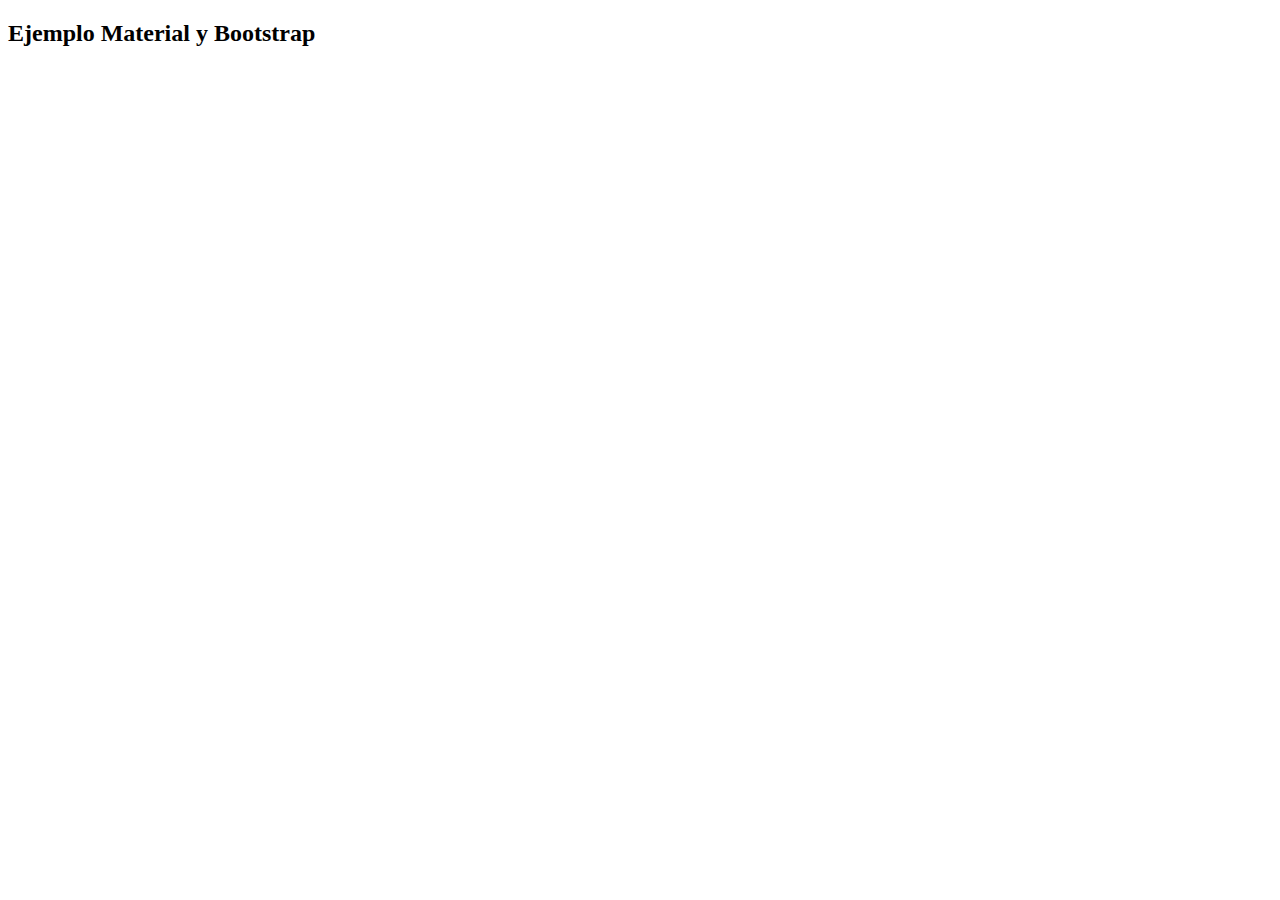
==== index.html @ 75f51d4d "estructura angular" ====
<!DOCTYPE html>
<html lang="en" ng-app="myApp">
	<head>
		<meta charset="UTF-8">
		<title>Document</title>
		<!-- Css -->
			<link rel="stylesheet" href="./css/style.css">
			<!-- Angular Material -->
				<link rel="stylesheet" href="./bower_components/angular-material/angular-material.css">
			<!-- font awsome -->
				<link rel="stylesheet" href="./bower_components/font-awesome/css/font-awesome.min.css">
			<!-- Bootstrap -->
				<link rel="stylesheet" href="./bower_components/bootstrap/dist/css/bootstrap.min.css">
	</head>
	<body>
	
		<div ng-controller="tabCtrl" layout="column">
	        <md-toolbar>
	          <h2 class="md-toolbar-tools">
	            <span>Ejemplo Material y Bootstrap</span>
	          </h2>
	        </md-toolbar>
	        <md-tabs md-stretch-tabs
	                 md-selected="selectedIndex">
	           <md-tab label="Registro de jugadores"></md-tab>
	           <md-tab label="Registro de propiedades"></md-tab>
	           <md-tab label="tab 3"></md-tab>
	        </md-tabs>
        	<div id="content" ui-view flex> </div>
      	</div>

		<!-- Scripts Generales -->
			<script src="./bower_components/jquery/dist/jquery.min.js"></script>
			<script src="./bower_components/bootstrap/dist/js/bootstrap.min.js"></script>
		<!-- AngularJS -->
			<script src="./bower_components/angular/angular.min.js"></script>
			<!-- Dependencias de AngularJs -->
			<script src="./bower_components/angular-ui-router/release/angular-ui-router.min.js"></script>
			<script src="bower_components/ng-file-upload/ng-file-upload-shim.min.js"></script>
			<script src="bower_components/ng-file-upload/ng-file-upload.min.js"></script>
			<script src="./bower_components/oclazyload/dist/ocLazyLoad.min.js"></script>
			<script src="./bower_components/angular-aria/angular-aria.js"></script>
			<script src="./bower_components/angular-animate/angular-animate.js"></script>
			<script src="./bower_components/angular-messages/angular-messages.min.js"></script>
			<script src="./bower_components/angular-material/angular-material.js"></script>
			<script src="./bower_components/angular-css/angular-css.js"></script>
		<!-- Scripts de la aplicacion -->
			<script src="./app.js"></script>
			<script src="./route.js"></script>
	</body>
</html>
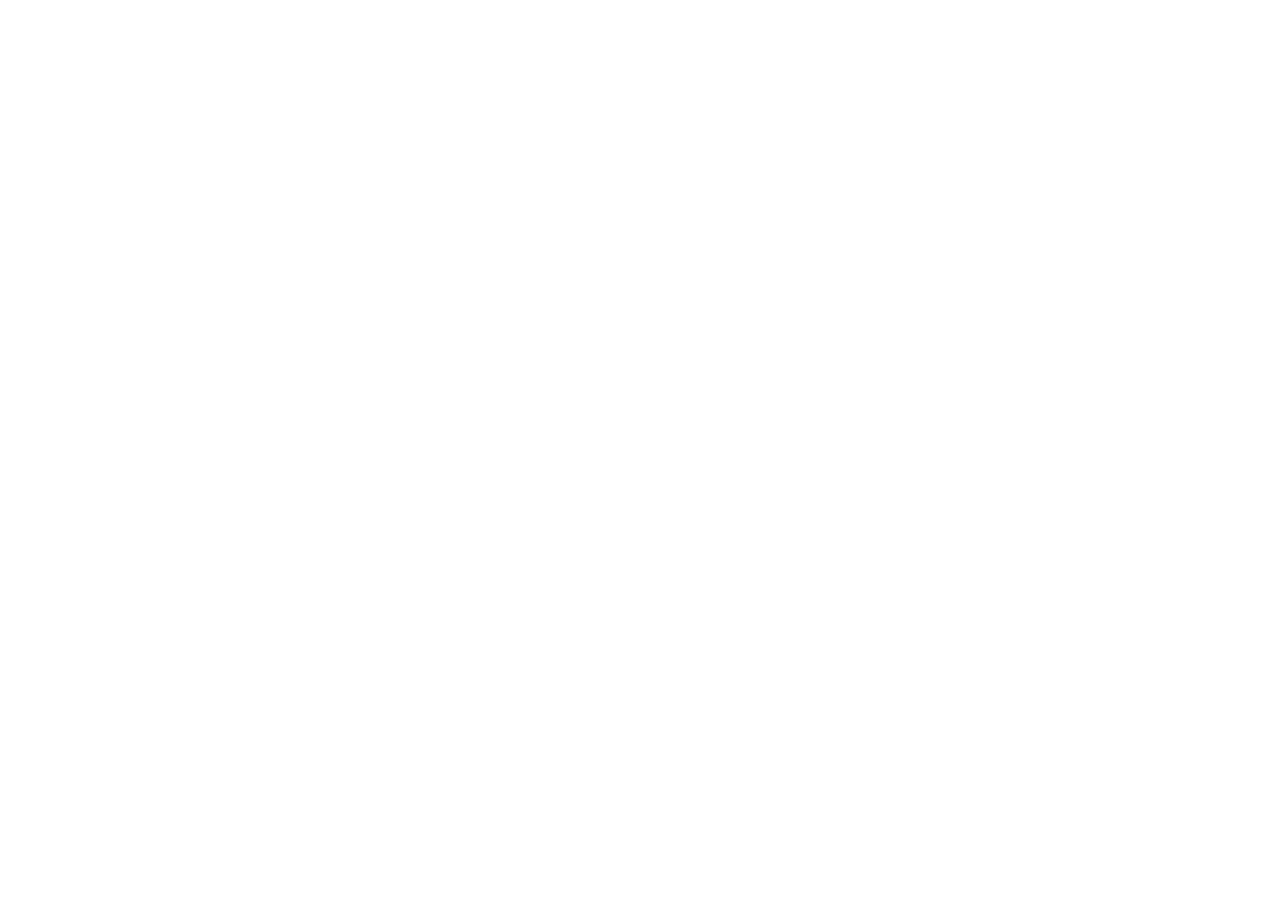
==== commit a12b91d1: "regplayer" ====
--- a/index.html
+++ b/index.html
@@ -17,13 +17,13 @@
 		<div ng-controller="tabCtrl" layout="column">
 	        <md-toolbar>
 	          <h2 class="md-toolbar-tools">
-	            <span>Ejemplo Material y Bootstrap</span>
+	            <span class="white">Examen Proyecto web</span>
 	          </h2>
 	        </md-toolbar>
 	        <md-tabs md-stretch-tabs
 	                 md-selected="selectedIndex">
 	           <md-tab label="Registro de jugadores"></md-tab>
-	           <md-tab label="Registro de propiedades"></md-tab>
+	           <md-tab label="Comprar propiedades"></md-tab>
 	           <md-tab label="tab 3"></md-tab>
 	        </md-tabs>
         	<div id="content" ui-view flex> </div>
@@ -47,5 +47,6 @@
 		<!-- Scripts de la aplicacion -->
 			<script src="./app.js"></script>
 			<script src="./route.js"></script>
+			<script src="./components/services/user.service.js"></script>
 	</body>
 </html>--- a/css/style.css
+++ b/css/style.css
@@ -0,0 +1,846 @@
+.white{
+	color: #fff;
+}
+input .text:focus{
+	outline:0px;
+}
+/*Form Wizard Styles*/
+
+.life-of-material-kit {
+  background: #FFFFFF;
+}
+
+legend {
+  border-bottom: 0;
+}
+
+.wizard-container {
+  z-index: 3;
+}
+.wizard-container .wizard-navigation {
+  position: relative;
+}
+
+.title,
+.card-title,
+.wizard-title {
+  font-weight: 700;
+}
+
+h2.title {
+  margin-bottom: 30px;
+}
+
+.description,
+.card-description,
+.footer-big p {
+  color: #999999;
+}
+
+.card {
+  background-color: #FFFFFF;
+  padding: 10px 0;
+  width: 100%;
+  border-radius: 6px;
+  color: rgba(0,0,0, 0.87);
+  background: #fff;
+}
+
+.wizard-card {
+  min-height: 410px;
+  /*box-shadow: 0 16px 24px 2px rgba(0, 0, 0, 0.14), 0 6px 30px 5px rgba(0, 0, 0, 0.12), 0 8px 10px -5px rgba(0, 0, 0, 0.2);*/
+}
+.wizard-card .picture-container {
+  position: relative;
+  cursor: pointer;
+  text-align: center;
+}
+.wizard-card .picture {
+  width: 106px;
+  height: 106px;
+  background-color: #999999;
+  border: 4px solid #CCCCCC;
+  color: #FFFFFF;
+  border-radius: 50%;
+  margin: 5px auto;
+  overflow: hidden;
+  transition: all 0.2s;
+  -webkit-transition: all 0.2s;
+}
+.wizard-card .picture:hover {
+  border-color: #2ca8ff;
+}
+
+.wizard-card[data-color="green"] .moving-tab {
+  position: absolute;
+  text-align: center;
+  padding: 12px;
+  font-size: 12px;
+  text-transform: uppercase;
+  -webkit-font-smoothing: subpixel-antialiased;
+  background-color: #3dc9b3;
+  top: -4px;
+  left: 0px;
+  border-radius: 4px;
+  color: #FFFFFF;
+  cursor: pointer;
+  font-weight: 500;
+  box-shadow: 0 16px 26px -10px rgba(61, 201, 179, 0.56), 0 4px 25px 0px rgba(0, 0, 0, 0.12), 0 8px 10px -5px rgba(61, 201, 179, 0.2);
+}
+.wizard-card[data-color="green"] .picture:hover {
+  border-color: #3dc9b3;
+}
+.wizard-card[data-color="green"] .choice:hover .icon, .wizard-card[data-color="green"] .choice.active .icon {
+  border-color: #3dc9b3;
+  color: #3dc9b3;
+}
+.wizard-card[data-color="green"] .form-group .form-control {
+  background-image: linear-gradient(#3dc9b3, #3dc9b3), linear-gradient(#D2D2D2, #D2D2D2);
+}
+.wizard-card[data-color="green"] .checkbox input[type=checkbox]:checked + .checkbox-material .check {
+  background-color: #3dc9b3;
+}
+.wizard-card[data-color="green"] .radio input[type=radio]:checked ~ .check {
+  background-color: #3dc9b3;
+}
+.wizard-card[data-color="green"] .radio input[type=radio]:checked ~ .circle {
+  border-color: #3dc9b3;
+}
+
+.wizard-card[data-color="red"] .moving-tab {
+  position: absolute;
+  text-align: center;
+  padding: 12px;
+  font-size: 12px;
+  text-transform: uppercase;
+  -webkit-font-smoothing: subpixel-antialiased;
+  background-color: #f44336;
+  top: -4px;
+  left: 0px;
+  border-radius: 4px;
+  color: #FFFFFF;
+  cursor: pointer;
+  font-weight: 500;
+  box-shadow: 0 16px 26px -10px rgba(244, 67, 54, 0.56), 0 4px 25px 0px rgba(0, 0, 0, 0.12), 0 8px 10px -5px rgba(244, 67, 54, 0.2);
+}
+.wizard-card[data-color="red"] .picture:hover {
+  border-color: #f44336;
+}
+.wizard-card[data-color="red"] .choice:hover .icon, .wizard-card[data-color="red"] .choice.active .icon {
+  border-color: #f44336;
+  color: #f44336;
+}
+.wizard-card[data-color="red"] .form-group .form-control {
+  background-image: linear-gradient(#f44336, #f44336), linear-gradient(#D2D2D2, #D2D2D2);
+}
+.wizard-card[data-color="red"] .checkbox input[type=checkbox]:checked + .checkbox-material .check {
+  background-color: #f44336;
+}
+.wizard-card[data-color="red"] .radio input[type=radio]:checked ~ .check {
+  background-color: #f44336;
+}
+.wizard-card[data-color="red"] .radio input[type=radio]:checked ~ .circle {
+  border-color: #f44336;
+}
+.wizard-card .picture input[type="file"] {
+  cursor: pointer;
+  display: block;
+  height: 100%;
+  left: 0;
+  opacity: 0 !important;
+  position: absolute;
+  top: 0;
+  width: 100%;
+}
+.wizard-card .picture-src {
+  width: 100%;
+}
+.wizard-card .tab-content {
+  min-height: 340px;
+  padding: 20px 15px;
+}
+.wizard-card .wizard-footer {
+  padding: 0 15px;
+}
+
+.wizard-card .disabled {
+  display: none;
+}
+.wizard-card .wizard-header {
+  text-align: center;
+  padding: 25px 0 35px;
+}
+.wizard-card .wizard-header h5 {
+  margin: 5px 0 0;
+}
+.wizard-card .nav-pills > li {
+  text-align: center;
+}
+.wizard-card .btn {
+  text-transform: uppercase;
+}
+.wizard-card .info-text {
+  text-align: center;
+  font-weight: 300;
+  margin: 10px 0 30px;
+}
+.wizard-card .choice {
+  text-align: center;
+  cursor: pointer;
+  margin-top: 20px;
+}
+.wizard-card .choice .icon {
+  text-align: center;
+  vertical-align: middle;
+  height: 116px;
+  width: 116px;
+  border-radius: 50%;
+  color: #999999;
+  margin: 0 auto 20px;
+  border: 4px solid #CCCCCC;
+  transition: all 0.2s;
+  -webkit-transition: all 0.2s;
+}
+.wizard-card .choice i {
+  font-size: 40px;
+  line-height: 111px;
+}
+.wizard-card .choice:hover .icon, .wizard-card .choice.active .icon {
+  border-color: #2ca8ff;
+}
+.wizard-card .choice input[type="radio"],
+.wizard-card .choice input[type="checkbox"] {
+  position: absolute;
+  left: -10000px;
+  z-index: -1;
+}
+.wizard-card .btn-finish {
+  display: none;
+}
+.wizard-card .description {
+  color: #999999;
+  font-size: 14px;
+}
+.wizard-card .wizard-title {
+  margin: 0;
+}
+.form-control {
+  height: 36px;
+  padding: 7px 0;
+  font-size: 14px;
+  line-height: 1.42857;
+}
+
+@media screen and (-webkit-min-device-pixel-ratio: 0) {
+  input[type="date"].form-control,
+  input[type="time"].form-control,
+  input[type="datetime-local"].form-control,
+  input[type="month"].form-control {
+    line-height: 36px;
+  }
+  input[type="date"].input-sm, .input-group-sm input[type="date"],
+  input[type="time"].input-sm, .input-group-sm
+  input[type="time"],
+  input[type="datetime-local"].input-sm, .input-group-sm
+  input[type="datetime-local"],
+  input[type="month"].input-sm, .input-group-sm
+  input[type="month"] {
+    line-height: 24px;
+  }
+  input[type="date"].input-lg, .input-group-lg input[type="date"],
+  input[type="time"].input-lg, .input-group-lg
+  input[type="time"],
+  input[type="datetime-local"].input-lg, .input-group-lg
+  input[type="datetime-local"],
+  input[type="month"].input-lg, .input-group-lg
+  input[type="month"] {
+    line-height: 44px;
+  }
+}
+.radio label,
+.checkbox label {
+  min-height: 20px;
+}
+
+.form-control-static {
+  padding-top: 8px;
+  padding-bottom: 8px;
+  min-height: 34px;
+}
+
+.input-sm .input-sm {
+  height: 24px;
+  padding: 3px 0;
+  font-size: 11px;
+  line-height: 1.5;
+  border-radius: 0;
+}
+.input-sm select.input-sm {
+  height: 24px;
+  line-height: 24px;
+}
+.input-sm textarea.input-sm,
+.input-sm select[multiple].input-sm {
+  height: auto;
+}
+
+.form-group-sm .form-control {
+  height: 24px;
+  padding: 3px 0;
+  font-size: 11px;
+  line-height: 1.5;
+}
+.form-group-sm select.form-control {
+  height: 24px;
+  line-height: 24px;
+}
+.form-group-sm textarea.form-control,
+.form-group-sm select[multiple].form-control {
+  height: auto;
+}
+.form-group-sm .form-control-static {
+  height: 24px;
+  min-height: 31px;
+  padding: 4px 0;
+  font-size: 11px;
+  line-height: 1.5;
+}
+
+.input-lg .input-lg {
+  height: 44px;
+  padding: 9px 0;
+  font-size: 18px;
+  line-height: 1.33333;
+  border-radius: 0;
+}
+.input-lg select.input-lg {
+  height: 44px;
+  line-height: 44px;
+}
+.input-lg textarea.input-lg,
+.input-lg select[multiple].input-lg {
+  height: auto;
+}
+
+.form-group-lg .form-control {
+  height: 44px;
+  padding: 9px 0;
+  font-size: 18px;
+  line-height: 1.33333;
+}
+.form-group-lg select.form-control {
+  height: 44px;
+  line-height: 44px;
+}
+.form-group-lg textarea.form-control,
+.form-group-lg select[multiple].form-control {
+  height: auto;
+}
+.form-group-lg .form-control-static {
+  height: 44px;
+  min-height: 38px;
+  padding: 10px 0;
+  font-size: 18px;
+  line-height: 1.33333;
+}
+
+.form-horizontal .radio,
+.form-horizontal .checkbox,
+.form-horizontal .radio-inline,
+.form-horizontal .checkbox-inline {
+  padding-top: 8px;
+}
+.form-horizontal .radio,
+.form-horizontal .checkbox {
+  min-height: 28px;
+}
+@media (min-width: 768px) {
+  .form-horizontal .control-label {
+    padding-top: 8px;
+  }
+}
+@media (min-width: 768px) {
+  .form-horizontal .form-group-lg .control-label {
+    padding-top: 13.0px;
+    font-size: 18px;
+  }
+}
+@media (min-width: 768px) {
+  .form-horizontal .form-group-sm .control-label {
+    padding-top: 4px;
+    font-size: 11px;
+  }
+}
+.form-control,
+.form-group .form-control {
+  border: 0;
+  background-image: linear-gradient(#00bcd4, #00bcd4), linear-gradient(#D2D2D2, #D2D2D2);
+  background-size: 0 2px, 100% 1px;
+  background-repeat: no-repeat;
+  background-position: center bottom, center calc(100% - 1px);
+  background-color: transparent;
+  transition: background 0s ease-out;
+  float: none;
+  box-shadow: none;
+  border-radius: 0;
+  font-weight: 400;
+}
+.form-control::-moz-placeholder,
+.form-group .form-control::-moz-placeholder {
+  color: #AAAAAA;
+  font-weight: 400;
+}
+.form-control:-ms-input-placeholder,
+.form-group .form-control:-ms-input-placeholder {
+  color: #AAAAAA;
+  font-weight: 400;
+}
+.form-control::-webkit-input-placeholder,
+.form-group .form-control::-webkit-input-placeholder {
+  color: #AAAAAA;
+  font-weight: 400;
+}
+.form-control[readonly], .form-control[disabled], fieldset[disabled] .form-control,
+.form-group .form-control[readonly],
+.form-group .form-control[disabled], fieldset[disabled]
+.form-group .form-control {
+  background-color: transparent;
+}
+.form-control[disabled], fieldset[disabled] .form-control,
+.form-group .form-control[disabled], fieldset[disabled]
+.form-group .form-control {
+  background-image: none;
+  border-bottom: 1px dotted #D2D2D2;
+}
+
+.form-group {
+  position: relative;
+}
+.form-group.label-static label.control-label, .form-group.label-placeholder label.control-label, .form-group.label-floating label.control-label {
+  position: absolute;
+  pointer-events: none;
+  transition: 0.3s ease all;
+}
+.form-group.label-floating label.control-label {
+  will-change: left, top, contents;
+}
+.form-group.label-placeholder:not(.is-empty) label.control-label {
+  display: none;
+}
+.form-group .help-block {
+  position: absolute;
+  display: none;
+}
+.form-group.is-focused .form-control {
+  outline: none;
+  background-image: linear-gradient(#00bcd4, #00bcd4), linear-gradient(#D2D2D2, #D2D2D2);
+  background-size: 100% 2px, 100% 1px;
+  box-shadow: none;
+  transition-duration: 0.3s;
+}
+.form-group.is-focused .form-control .material-input:after {
+  background-color: #00bcd4;
+}
+.form-group.is-focused.form-info .form-control {
+  background-image: linear-gradient(#00bcd4, #00bcd4), linear-gradient(#D2D2D2, #D2D2D2);
+}
+.form-group.is-focused.form-success .form-control {
+  background-image: linear-gradient(#4caf50, #4caf50), linear-gradient(#D2D2D2, #D2D2D2);
+}
+.form-group.is-focused.form-warning .form-control {
+  background-image: linear-gradient(#ff9800, #ff9800), linear-gradient(#D2D2D2, #D2D2D2);
+}
+.form-group.is-focused.form-danger .form-control {
+  background-image: linear-gradient(#f44336, #f44336), linear-gradient(#D2D2D2, #D2D2D2);
+}
+.form-group.is-focused.form-rose .form-control {
+  background-image: linear-gradient(#e91e63, #e91e63), linear-gradient(#D2D2D2, #D2D2D2);
+}
+.form-group.is-focused.form-white .form-control {
+  background-image: linear-gradient(#FFFFFF, #FFFFFF), linear-gradient(#D2D2D2, #D2D2D2);
+}
+.form-group.is-focused.label-placeholder label,
+.form-group.is-focused.label-placeholder label.control-label {
+  color: #AAAAAA;
+}
+.form-group.is-focused .help-block {
+  display: block;
+}
+.form-group.has-warning .form-control {
+  box-shadow: none;
+}
+.form-group.has-warning.is-focused .form-control {
+  background-image: linear-gradient(#ff9800, #ff9800), linear-gradient(#D2D2D2, #D2D2D2);
+}
+.form-group.has-warning label.control-label,
+.form-group.has-warning .help-block {
+  color: #ff9800;
+}
+.form-group.has-error .form-control {
+  box-shadow: none;
+}
+.form-group.has-error.is-focused .form-control {
+  background-image: linear-gradient(#f44336, #f44336), linear-gradient(#D2D2D2, #D2D2D2);
+}
+.form-group.has-error label.control-label,
+.form-group.has-error .help-block {
+  color: #f44336;
+}
+.form-group.has-success .form-control {
+  box-shadow: none;
+}
+.form-group.has-success.is-focused .form-control {
+  background-image: linear-gradient(#4caf50, #4caf50), linear-gradient(#D2D2D2, #D2D2D2);
+}
+.form-group.has-success label.control-label,
+.form-group.has-success .help-block {
+  color: #4caf50;
+}
+.form-group.has-info .form-control {
+  box-shadow: none;
+}
+.form-group.has-info.is-focused .form-control {
+  background-image: linear-gradient(#00bcd4, #00bcd4), linear-gradient(#D2D2D2, #D2D2D2);
+}
+.form-group.has-info label.control-label,
+.form-group.has-info .help-block {
+  color: #00bcd4;
+}
+.form-group textarea {
+  resize: none;
+}
+.form-group textarea ~ .form-control-highlight {
+  margin-top: -11px;
+}
+.form-group select {
+  appearance: none;
+}
+.form-group select ~ .material-input:after {
+  display: none;
+}
+
+.form-control {
+  margin-bottom: 7px;
+}
+.form-control::-moz-placeholder {
+  font-size: 14px;
+  line-height: 1.42857;
+  color: #AAAAAA;
+  font-weight: 400;
+}
+.form-control:-ms-input-placeholder {
+  font-size: 14px;
+  line-height: 1.42857;
+  color: #AAAAAA;
+  font-weight: 400;
+}
+.form-control::-webkit-input-placeholder {
+  font-size: 14px;
+  line-height: 1.42857;
+  color: #AAAAAA;
+  font-weight: 400;
+}
+
+.checkbox label,
+.radio label,
+label {
+  font-size: 14px;
+  line-height: 1.42857;
+  color: #AAAAAA;
+  font-weight: 400;
+}
+
+label.control-label {
+  font-size: 11px;
+  line-height: 1.07143;
+  color: #AAAAAA;
+  font-weight: 400;
+  margin: 16px 0 0 0;
+}
+
+.help-block {
+  margin-top: 0;
+  font-size: 11px;
+}
+
+.form-group {
+  padding-bottom: 7px;
+  margin: 27px 0 0 0;
+}
+.form-group .form-control {
+  margin-bottom: 7px;
+}
+.form-group .form-control::-moz-placeholder {
+  font-size: 14px;
+  line-height: 1.42857;
+  color: #AAAAAA;
+  font-weight: 400;
+}
+.form-group .form-control:-ms-input-placeholder {
+  font-size: 14px;
+  line-height: 1.42857;
+  color: #AAAAAA;
+  font-weight: 400;
+}
+.form-group .form-control::-webkit-input-placeholder {
+  font-size: 14px;
+  line-height: 1.42857;
+  color: #AAAAAA;
+  font-weight: 400;
+}
+.form-group .checkbox label,
+.form-group .radio label,
+.form-group label {
+  font-size: 14px;
+  line-height: 1.42857;
+  color: #AAAAAA;
+  font-weight: 400;
+}
+.form-group label.control-label {
+  font-size: 11px;
+  line-height: 1.07143;
+  color: #AAAAAA;
+  font-weight: 400;
+  margin: 16px 0 0 0;
+}
+.form-group .help-block {
+  margin-top: 0;
+  font-size: 11px;
+}
+.form-group.label-floating label.control-label, .form-group.label-placeholder label.control-label {
+  top: -7px;
+  font-size: 14px;
+  line-height: 1.42857;
+}
+.form-group.label-static label.control-label, .form-group.label-floating.is-focused label.control-label, .form-group.label-floating:not(.is-empty) label.control-label {
+  top: -28px;
+  left: 0;
+  font-size: 11px;
+  line-height: 1.07143;
+}
+.form-group.label-floating input.form-control:-webkit-autofill ~ label.control-label label.control-label {
+  top: -28px;
+  left: 0;
+  font-size: 11px;
+  line-height: 1.07143;
+}
+
+.form-group.form-group-sm {
+  padding-bottom: 3px;
+  margin: 21px 0 0 0;
+}
+.form-group.form-group-sm .form-control {
+  margin-bottom: 3px;
+}
+.form-group.form-group-sm .form-control::-moz-placeholder {
+  font-size: 11px;
+  line-height: 1.5;
+  color: #AAAAAA;
+  font-weight: 400;
+}
+.form-group.form-group-sm .form-control:-ms-input-placeholder {
+  font-size: 11px;
+  line-height: 1.5;
+  color: #AAAAAA;
+  font-weight: 400;
+}
+.form-group.form-group-sm .form-control::-webkit-input-placeholder {
+  font-size: 11px;
+  line-height: 1.5;
+  color: #AAAAAA;
+  font-weight: 400;
+}
+.form-group.form-group-sm .checkbox label,
+.form-group.form-group-sm .radio label,
+.form-group.form-group-sm label {
+  font-size: 11px;
+  line-height: 1.5;
+  color: #AAAAAA;
+  font-weight: 400;
+}
+.form-group.form-group-sm label.control-label {
+  font-size: 9px;
+  line-height: 1.125;
+  color: #AAAAAA;
+  font-weight: 400;
+  margin: 16px 0 0 0;
+}
+.form-group.form-group-sm .help-block {
+  margin-top: 0;
+  font-size: 9px;
+}
+.form-group.form-group-sm.label-floating label.control-label, .form-group.form-group-sm.label-placeholder label.control-label {
+  top: -11px;
+  font-size: 11px;
+  line-height: 1.5;
+}
+.form-group.form-group-sm.label-static label.control-label, .form-group.form-group-sm.label-floating.is-focused label.control-label, .form-group.form-group-sm.label-floating:not(.is-empty) label.control-label {
+  top: -25px;
+  left: 0;
+  font-size: 9px;
+  line-height: 1.125;
+}
+.form-group.form-group-sm.label-floating input.form-control:-webkit-autofill ~ label.control-label label.control-label {
+  top: -25px;
+  left: 0;
+  font-size: 9px;
+  line-height: 1.125;
+}
+
+.form-group.form-group-lg {
+  padding-bottom: 9px;
+  margin: 30px 0 0 0;
+}
+.form-group.form-group-lg .form-control {
+  margin-bottom: 9px;
+}
+.form-group.form-group-lg .form-control::-moz-placeholder {
+  font-size: 18px;
+  line-height: 1.33333;
+  color: #AAAAAA;
+  font-weight: 400;
+}
+.form-group.form-group-lg .form-control:-ms-input-placeholder {
+  font-size: 18px;
+  line-height: 1.33333;
+  color: #AAAAAA;
+  font-weight: 400;
+}
+.form-group.form-group-lg .form-control::-webkit-input-placeholder {
+  font-size: 18px;
+  line-height: 1.33333;
+  color: #AAAAAA;
+  font-weight: 400;
+}
+.form-group.form-group-lg .checkbox label,
+.form-group.form-group-lg .radio label,
+.form-group.form-group-lg label {
+  font-size: 18px;
+  line-height: 1.33333;
+  color: #AAAAAA;
+  font-weight: 400;
+}
+.form-group.form-group-lg label.control-label {
+  font-size: 14px;
+  line-height: 1.0;
+  color: #AAAAAA;
+  font-weight: 400;
+  margin: 16px 0 0 0;
+}
+.form-group.form-group-lg .help-block {
+  margin-top: 0;
+  font-size: 14px;
+}
+.form-group.form-group-lg.label-floating label.control-label, .form-group.form-group-lg.label-placeholder label.control-label {
+  top: -5px;
+  font-size: 18px;
+  line-height: 1.33333;
+}
+.form-group.form-group-lg.label-static label.control-label, .form-group.form-group-lg.label-floating.is-focused label.control-label, .form-group.form-group-lg.label-floating:not(.is-empty) label.control-label {
+  top: -32px;
+  left: 0;
+  font-size: 14px;
+  line-height: 1.0;
+}
+.form-group.form-group-lg.label-floating input.form-control:-webkit-autofill ~ label.control-label label.control-label {
+  top: -32px;
+  left: 0;
+  font-size: 14px;
+  line-height: 1.0;
+}
+
+select.form-control {
+  border: 0;
+  box-shadow: none;
+  border-radius: 0;
+}
+.form-group.is-focused select.form-control {
+  box-shadow: none;
+  border-color: #D2D2D2;
+}
+select.form-control[multiple], .form-group.is-focused select.form-control[multiple] {
+  height: 85px;
+}
+
+.input-group-btn .btn {
+  margin: 0 0 7px 0;
+}
+
+.form-group.form-group-sm .input-group-btn .btn {
+  margin: 0 0 3px 0;
+}
+.form-group.form-group-lg .input-group-btn .btn {
+  margin: 0 0 9px 0;
+}
+
+.input-group .input-group-btn {
+  padding: 0 12px;
+}
+.input-group .input-group-addon {
+  border: 0;
+  background: transparent;
+  padding: 6px 15px 0px;
+}
+
+.form-group input[type=file] {
+  opacity: 0;
+  position: absolute;
+  top: 0;
+  right: 0;
+  bottom: 0;
+  left: 0;
+  width: 100%;
+  height: 100%;
+  z-index: 100;
+}
+
+.form-control-feedback {
+  opacity: 0;
+}
+.has-success .form-control-feedback {
+  color: #4caf50;
+  opacity: 1;
+}
+.has-error .form-control-feedback {
+  color: #f44336;
+  opacity: 1;
+}
+
+
+/*Transitions*/
+.presentation .front, .presentation .front:after, .presentation .front .btn, .logo-container .logo, .logo-container .brand{
+     -webkit-transition: all .2s;
+    -moz-transition: all .2s;
+    -o-transition: all .2s;
+    transition: all .2s;
+}
+
+/*Layer Animation*/
+.layers-container{
+    display: block;
+    margin-top: 50px;
+    position: relative;
+}
+.layers-container img {
+  position: absolute;
+  width: 100%;
+  height: auto;
+  top: 0;
+  left: 0;
+  text-align: center;
+}
+
+.section-black {
+  background-color: #333;
+}
+
+.animate {
+  transition: 1.5s ease-in-out;
+  -moz-transition: 1.5s ease-in-out;
+  -webkit-transition: 1.5s ease-in-out;
+}
+
+/*------Select style (no borrar)----------*/
+.selectStyle{
+  width: 350px;
+}
